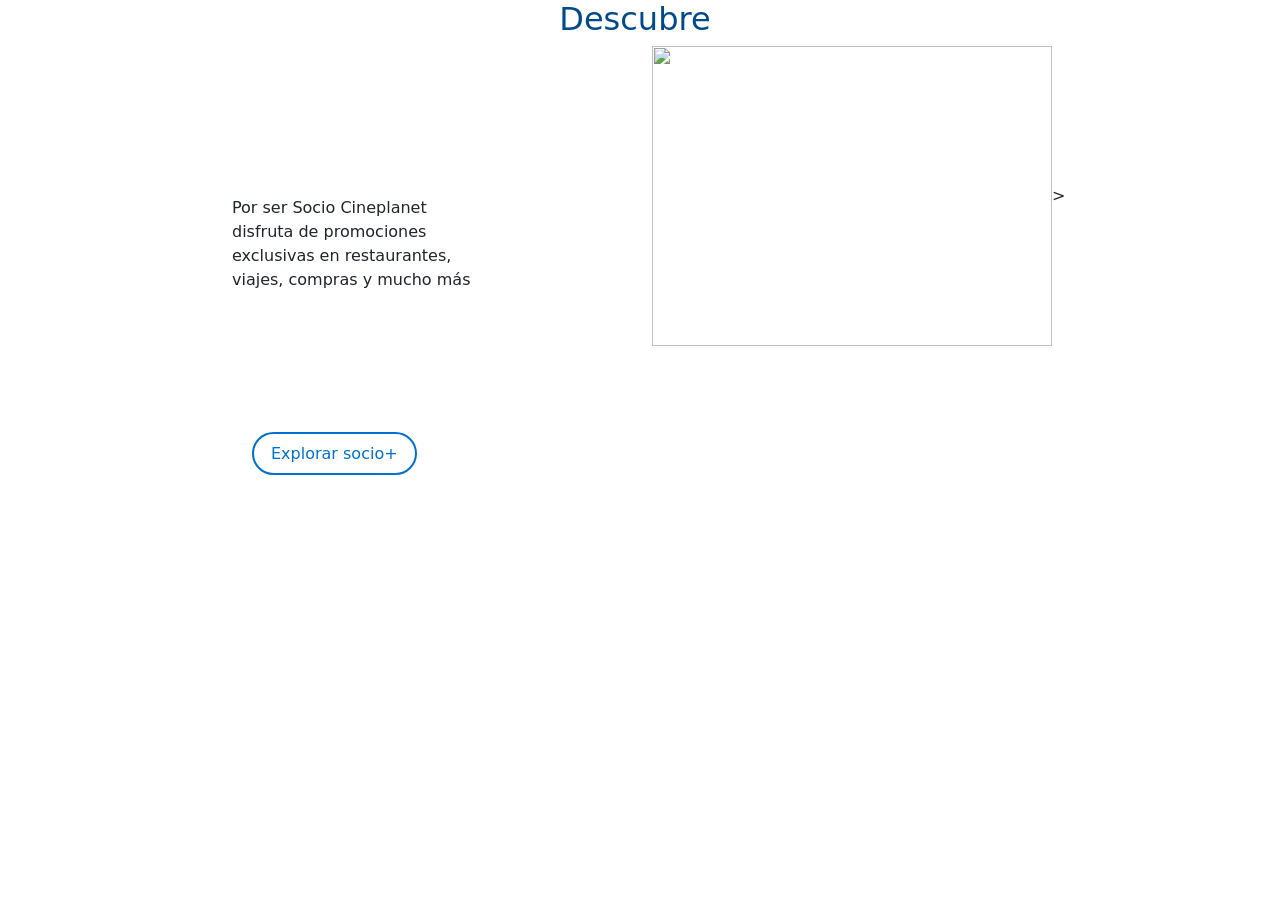
==== CLASE06/index2.html @ da554e9f "holas" ====
<!DOCTYPE html>
<html lang="en">
<head>
    <meta charset="UTF-8">
    <meta name="viewport" content="width=device-width, initial-scale=1.0">
    <title>Document</title>
    <link rel="stylesheet" href="https://cdn.jsdelivr.net/npm/bootstrap@5.3.8/dist/css/bootstrap.min.css">
    <link rel="stylesheet" href="class.css">
</head>
<body>

<section class="container-fluid" style="background-color:white">
    <div class="container" style="background-color:white" > 
        <div class="row">
            <h2 style="">Descubre <img src="https://www.cineplanet.com.pe/static/fb1a07831d14363914b1.svg" alt=""></h2>
            
        </div>
             <div class="row">
                   <div class= "col-lg-6 ">
                       <p style="background-color: white;">Por ser Socio Cineplanet <br> disfruta de promociones <br>exclusivas en restaurantes, <br> 
                        viajes, compras y mucho más<p>

                        <a href="">Explorar socio+</a>
                   </div>   
                            <div class="col-lg-6">
                                <img src="https://cdnpe.cineplanet.com.pe/assets/80694404-dbd8-445f-b76b-ef0e824780ae" alt="" width="400" height="300">>
                            </div>
           </div>
    </div>
    

</section>
    
    
</body>
</html>
---- CLASE06/class.css ----
h2{
    color:rgb(0, 74, 140);
    text-align:center;
    
    
}
a{
    color: #0071CE;
    background-color: white;
    text-decoration: none;
    padding: 10px 17px;
    border: 2px solid #0071CE;
    margin: 20px;
    border-radius: 999px;
}
p{
     margin: 150px;
}
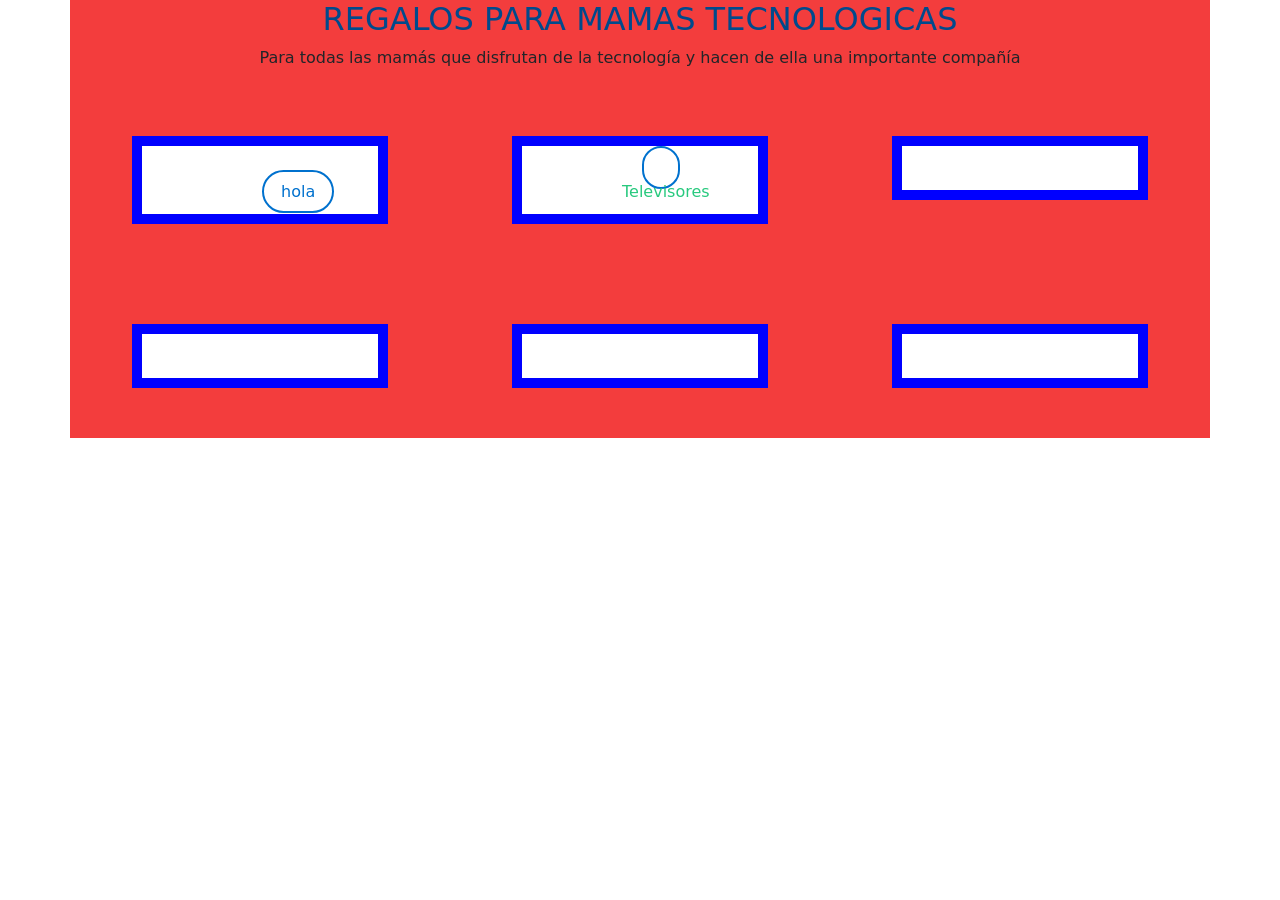
==== commit 73759396: "lunes" ====
--- a/CLASE06/index2.html
+++ b/CLASE06/index2.html
@@ -10,22 +10,22 @@
 <body>
 
 <section class="container-fluid" style="background-color:white">
-    <div class="container" style="background-color:white" > 
+    <div class="container" style="background-color:rgb(243, 61, 61)" > 
         <div class="row">
-            <h2 style="">Descubre <img src="https://www.cineplanet.com.pe/static/fb1a07831d14363914b1.svg" alt=""></h2>
-            
+            <h2 style="">REGALOS PARA MAMAS TECNOLOGICAS </h2>
+            <P>Para todas las mamás que disfrutan de la tecnología y hacen de ella una importante compañía</P>
+
+             
         </div>
              <div class="row">
-                   <div class= "col-lg-6 ">
-                       <p style="background-color: white;">Por ser Socio Cineplanet <br> disfruta de promociones <br>exclusivas en restaurantes, <br> 
-                        viajes, compras y mucho más<p>
-
-                        <a href="">Explorar socio+</a>
-                   </div>   
-                            <div class="col-lg-6">
-                                <img src="https://cdnpe.cineplanet.com.pe/assets/80694404-dbd8-445f-b76b-ef0e824780ae" alt="" width="400" height="300">>
-                            </div>
-           </div>
+                   <div class="col-lg-4"><figure><img src="https://hiraoka.com.pe/media/wysiwyg/laptop.png" alt="" ><a href="">hola</a></figure></div>
+                   <div class="col-lg-4"><figure><img src="https://hiraoka.com.pe/media/wysiwyg/televisor.png" alt=""><a href=""></a>Televisores</figure></div>
+                   <div class="col-lg-4"><figure><img src="https://hiraoka.com.pe/media/wysiwyg/celular.png" alt=""></figure></div>
+                   <div class="col-lg-4"><figure><img src="https://hiraoka.com.pe/media/wysiwyg/tablets.png" alt=""></figure></div>
+                   <div class="col-lg-4"><figure><img src="https://hiraoka.com.pe/media/wysiwyg/apple.png" alt=""></figure></div>
+                   <div class="col-lg-4"><figure><img src="https://hiraoka.com.pe/media/wysiwyg/audifonos.png" alt=""></figure></div>
+                </div>
+         
     </div>
     
 
--- a/CLASE06/class.css
+++ b/CLASE06/class.css
@@ -14,5 +14,20 @@
     border-radius: 999px;
 }
 p{
-     margin: 150px;
+    
+     text-align: center;
 }
+figure{
+    color: rgb(40, 201, 126);
+    background-color: white;
+    text-decoration: none;
+    padding: 10px 100px;
+    border: 10px solid blue;
+    margin: 50px;
+
+}
+.etiquetas{
+    color: aqua;
+}
+
+
